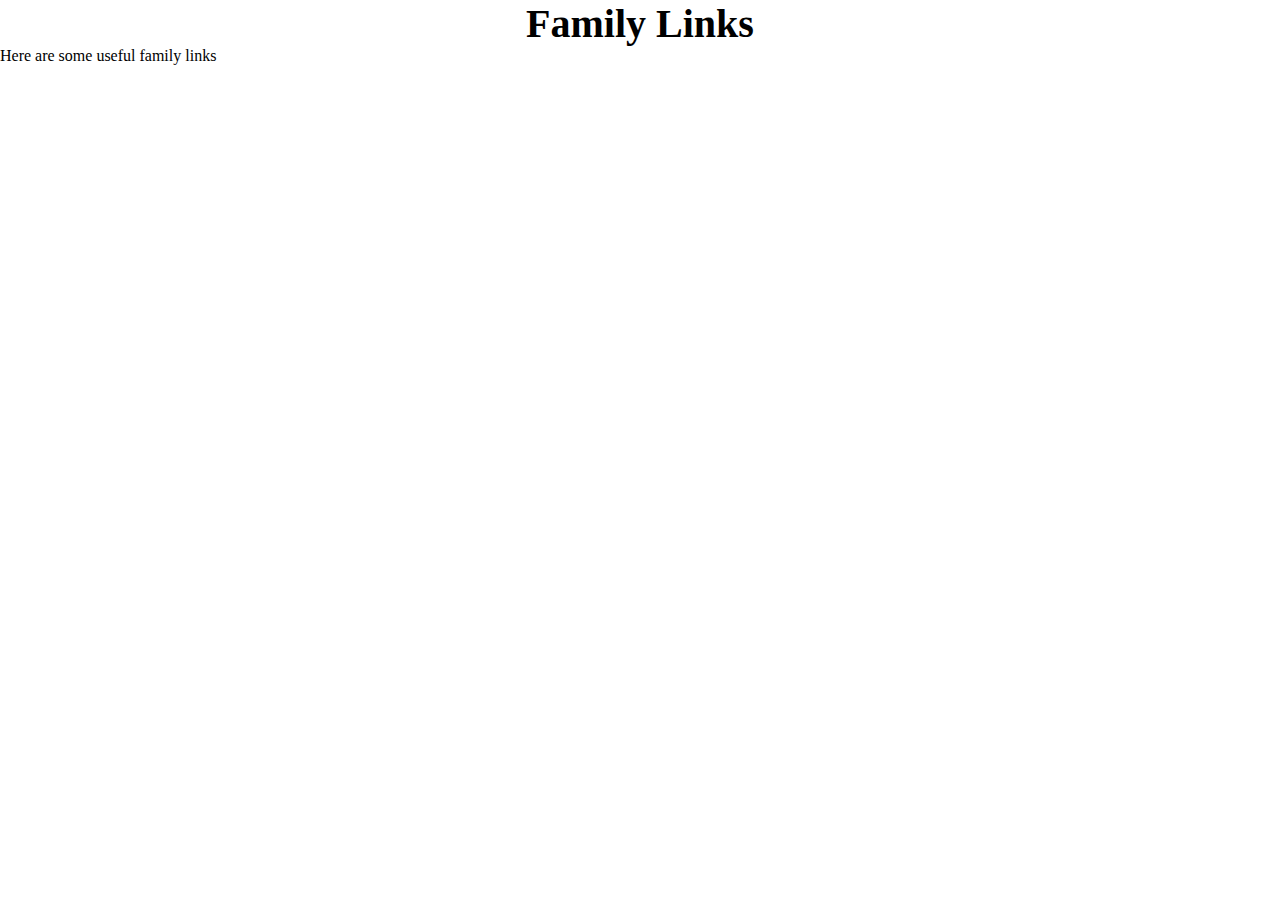
==== four.html @ 2729d4fa "Add files via upload" ====
<!DOCTYPE html>
<html lang="en">
    
<head>
    <meta charset="UTF-8">
    <meta name="viewport" content="width=device-width, initial-scale=1.0">
    <title>Family Links</title>
    <link rel="stylesheet" type="text/css" href="styles.css" />
</head>

<!--Body section-->

<div class="familylinks">
  <body>
    <h1>Family Links</h1>
      <p>Here are some useful family links</p>
  </body>
</div>
---- styles.css ----
* {
  margin: 0;
  padding: 0;
  }

#index {
    background-color: rgb(68, 82, 82);
    color: white;
    
   }

  h1 {
    font-family: 'Times New Roman', Times, serif;
    font-size: 40px;
    text-align: center;
    
    }

  .intro {
    text-align: center;
    font-size: 20px;    
    }

   .links {
    border: 1px solid LightGrey;
    padding: 20px 0px;
    position: relative;
    text-align: center;
    width: 100%;
    font-size: 20px;    
  }
  
  .links a {
    background: red;
    border: 1px solid red;
    border-radius: 3px;
    color: white;
    display: inline-block;
    text-decoration: none;
    padding: 24px
  }
  
  .links a:hover {
    background: white;
    border: 1px solid red;
    color: red;
  }

  .picture {
    background-image: url("family-pic.png");
    background-position: center;
    background-size: cover;
    height: 950px;
    margin: 50px 50px 0 50px;    
    background-repeat: no-repeat;
    border: 2px solid black;    
  }
  .caption {
    text-align: center;
  }

.material-symbols-outlined {
  font-variation-settings:
  'FILL' 0,
  'wght' 400,
  'GRAD' 0,
  'opsz' 48
}
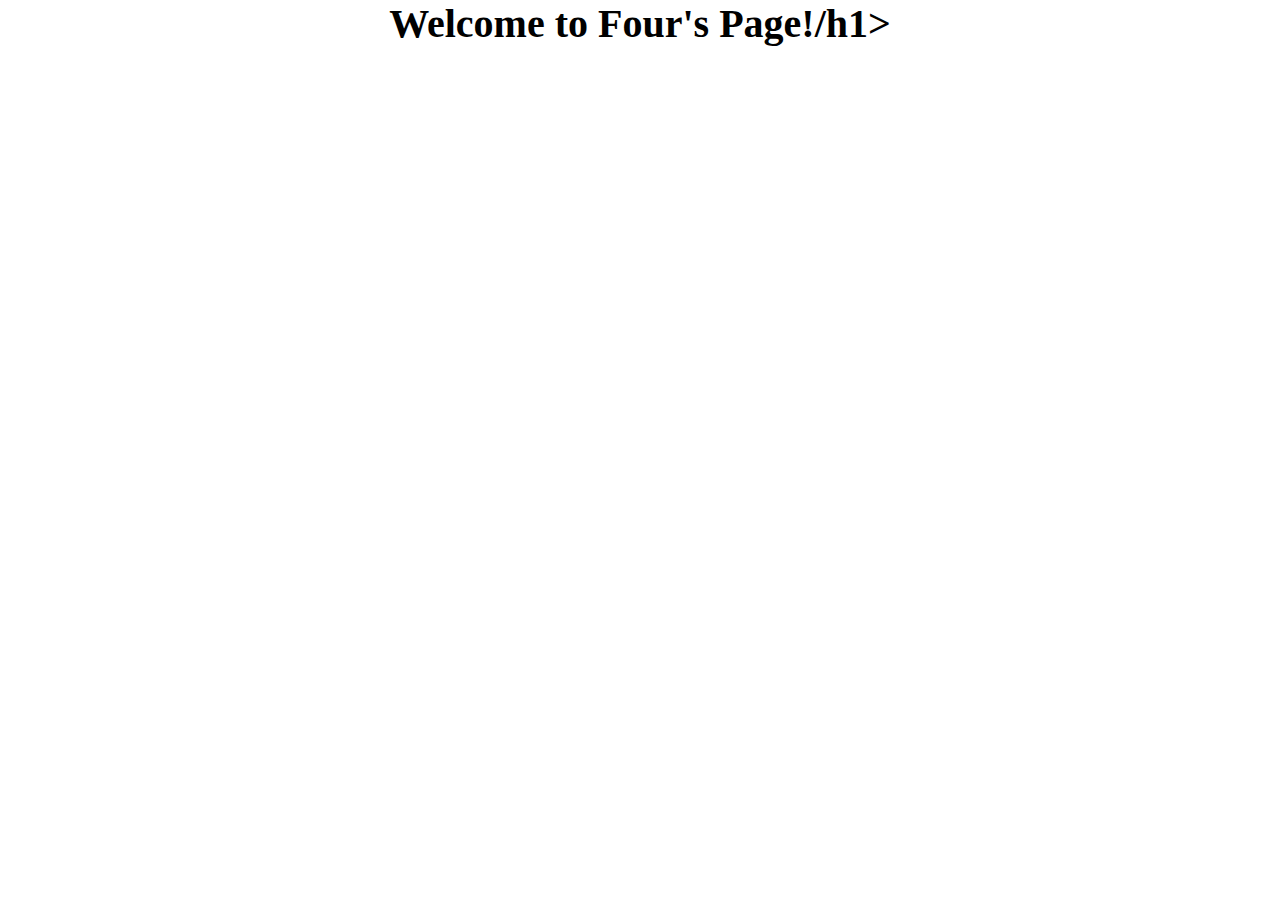
==== commit 8ded45d1: "Update four.html" ====
--- a/four.html
+++ b/four.html
@@ -4,7 +4,7 @@
 <head>
     <meta charset="UTF-8">
     <meta name="viewport" content="width=device-width, initial-scale=1.0">
-    <title>Family Links</title>
+    <title>Four's Links</title>
     <link rel="stylesheet" type="text/css" href="styles.css" />
 </head>
 
@@ -12,7 +12,7 @@
 
 <div class="familylinks">
   <body>
-    <h1>Family Links</h1>
-      <p>Here are some useful family links</p>
+    <h1>Welcome to Four's Page!/h1>
+      
   </body>
-</div>+</div>
